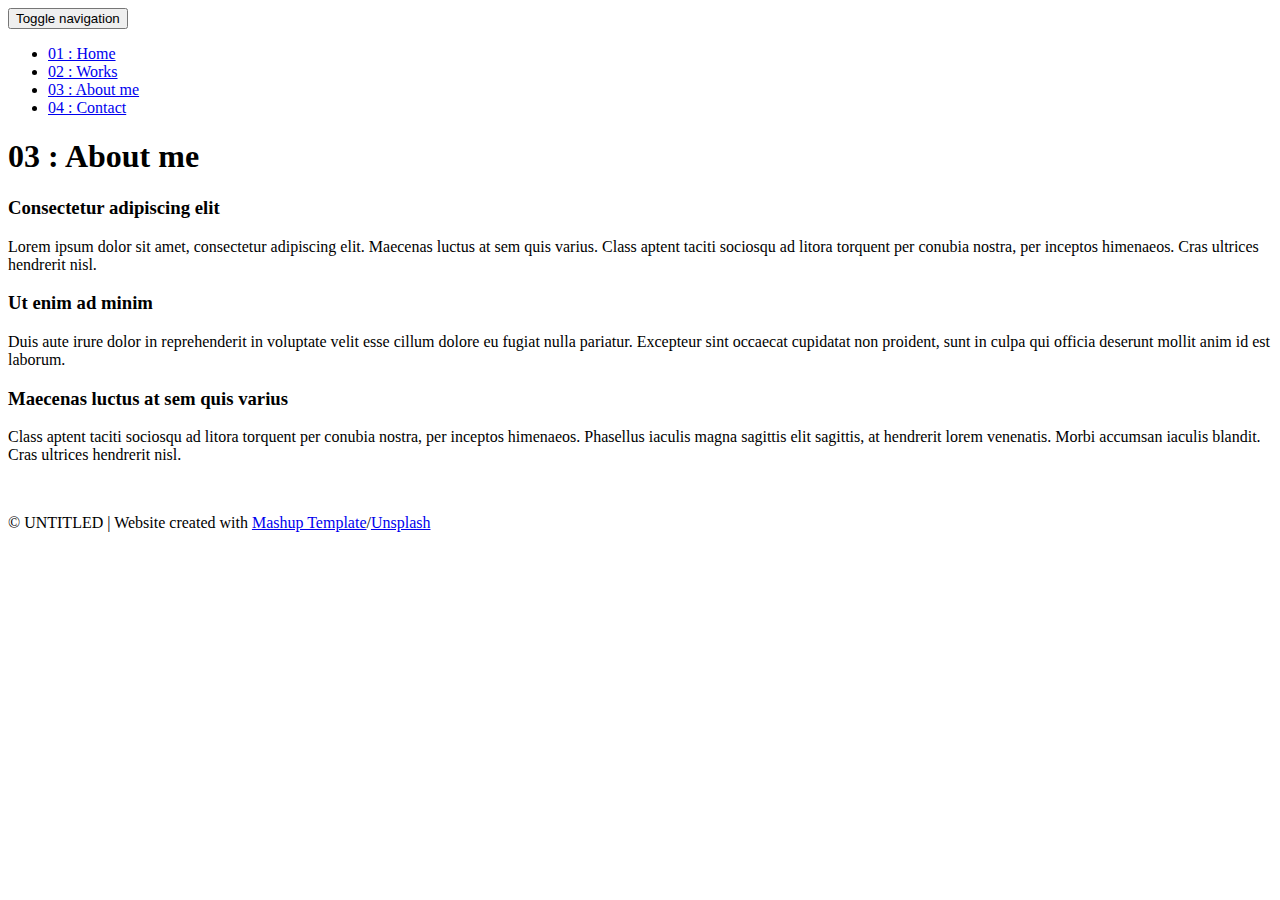
==== templates/about.html @ 35dc2641 "My porfolio website0" ====
<!DOCTYPE html>
<html lang="en">

<head>
  <meta charset="UTF-8">
  <meta content="IE=edge" http-equiv="X-UA-Compatible">
  <meta content="width=device-width,initial-scale=1" name="viewport">
  <meta content="description" name="description">
  <meta name="google" content="notranslate" />
  <meta content="Mashup templates have been developped by Orson.io team" name="author">

  <!-- Disable tap highlight on IE -->
  <meta name="msapplication-tap-highlight" content="no">
  
  <link rel="apple-touch-icon" sizes="180x180" href="./static/assets/apple-icon-180x180.png">
  <link href="./static/assets/favicon.ico" rel="icon">

  <title>Title page</title>  

<link href="./static/main.3f6952e4.css" rel="stylesheet"></head>

<body class="">
<div id="site-border-left"></div>
<div id="site-border-right"></div>
<div id="site-border-top"></div>
<div id="site-border-bottom"></div>
 <!-- Add your content of header -->
<header>
  <nav class="navbar  navbar-fixed-top navbar-default">
    <div class="container">
        <button type="button" class="navbar-toggle collapsed" data-toggle="collapse" data-target="#navbar-collapse" aria-expanded="false">
          <span class="sr-only">Toggle navigation</span>
          <span class="icon-bar"></span>
          <span class="icon-bar"></span>
          <span class="icon-bar"></span>
        </button>

      <div class="collapse navbar-collapse" id="navbar-collapse">
        <ul class="nav navbar-nav ">
          <li><a href="./index.html" title="">01 : Home</a></li>
          <li><a href="./works.html" title="">02 : Works</a></li>
          <li><a href="./about.html" title="">03 : About me</a></li>
          <li><a href="./contact.html" title="">04 : Contact</a></li>
         
        </ul>


      </div> 
    </div>
  </nav>
</header>

<div class="section-container">
    <div class="container">
      <div class="row">
        <div class="col-xs-12">
          <div class="section-container-spacer text-center">
            <h1 class="h2">03 : About me</h1>
          </div>
          
          <div class="row">
            <div class="col-md-10 col-md-offset-1">
              <div class="row">
                <div class="col-xs-12 col-md-6">
                  <h3>Consectetur adipiscing elit</h3>
                  <p>Lorem ipsum dolor sit amet, consectetur adipiscing elit. Maecenas luctus at sem quis varius. 
                  Class aptent taciti sociosqu ad litora torquent per conubia nostra, per inceptos himenaeos. Cras ultrices hendrerit nisl.</p>
                  <h3>Ut enim ad minim </h3>
                  <p>Duis aute irure dolor in reprehenderit in voluptate velit esse
                  cillum dolore eu fugiat nulla pariatur. Excepteur sint occaecat cupidatat non
                  proident, sunt in culpa qui officia deserunt mollit anim id est laborum. 
                  <h3>Maecenas luctus at sem quis varius</h3>
                  <p>
                  Class aptent taciti sociosqu ad litora torquent per conubia nostra, per inceptos himenaeos. Phasellus iaculis magna sagittis elit sagittis, at hendrerit lorem venenatis. Morbi accumsan iaculis blandit. Cras ultrices hendrerit nisl.</p>
                </div>
                <div class="col-xs-12 col-md-6">
                  <img src="./static/assets/images/profil.jpg" class="img-responsive" alt="">
                </div>
              </div>
            </div>
          </div>
          
          
       </div>
      </div>
    </div>
  </div>


<footer class="footer-container text-center">
  <div class="container">
    <div class="row">
      <div class="col-xs-12">
        <p>© UNTITLED | Website created with <a href="http://www.mashup-template.com/" title="Create website with free html template">Mashup Template</a>/<a href="https://www.unsplash.com/" title="Beautiful Free Images">Unsplash</a></p>
      </div>
    </div>
  </div>
</footer>

<script>
  document.addEventListener("DOMContentLoaded", function (event) {
     navActivePage();
  });
</script>

<!-- Google Analytics: change UA-XXXXX-X to be your site's ID 

<script>
  (function (i, s, o, g, r, a, m) {
    i['GoogleAnalyticsObject'] = r; i[r] = i[r] || function () {
      (i[r].q = i[r].q || []).push(arguments)
    }, i[r].l = 1 * new Date(); a = s.createElement(o),
      m = s.getElementsByTagName(o)[0]; a.async = 1; a.src = g; m.parentNode.insertBefore(a, m)
  })(window, document, 'script', '//www.google-analytics.com/analytics.js', 'ga');
  ga('create', 'UA-XXXXX-X', 'auto');
  ga('send', 'pageview');
</script>

--> <script type="text/javascript" src="./static/main.70a66962.js"></script></body>

</html>
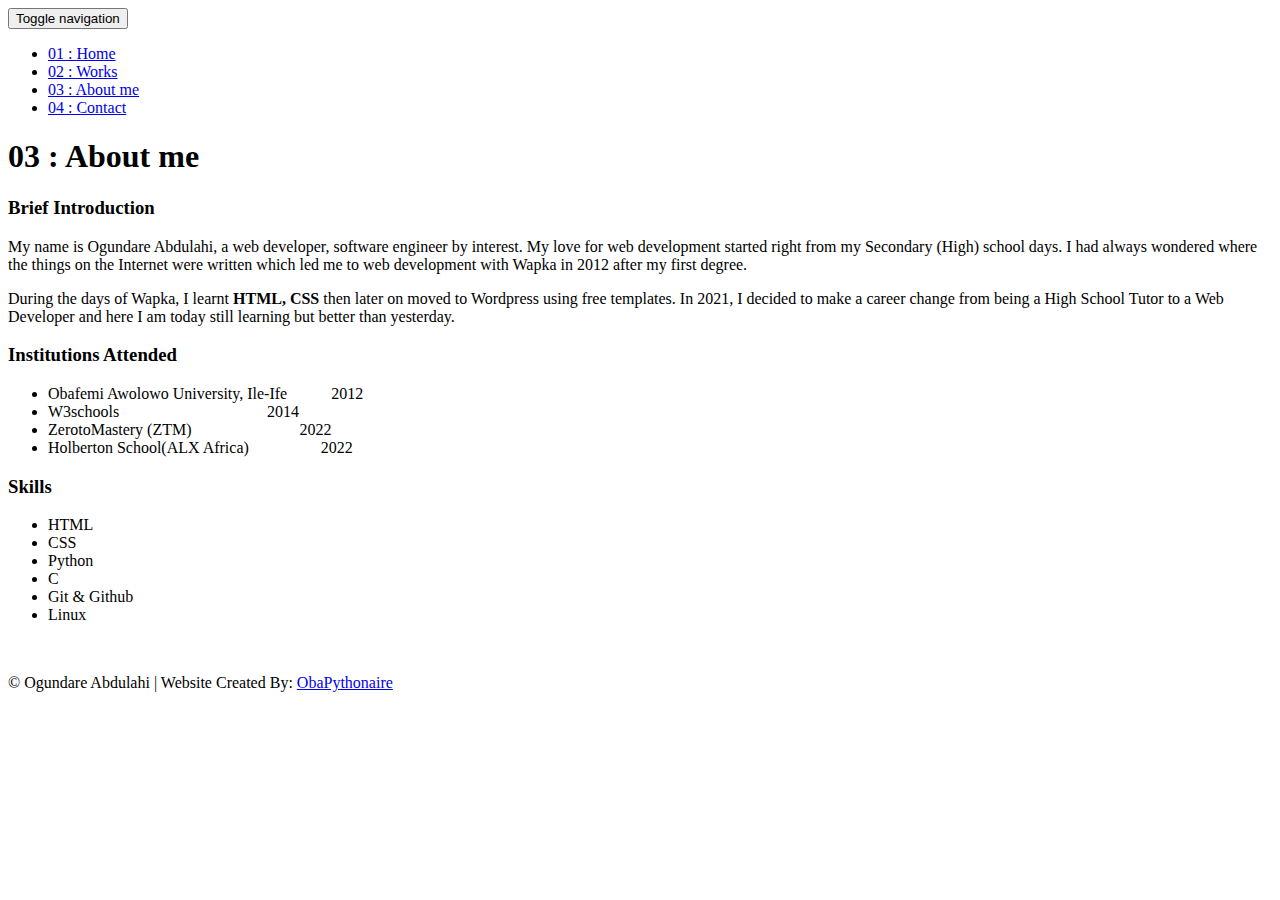
==== commit 21a0675f: "ObaPythonaire Portfolio Website" ====
--- a/templates/about.html
+++ b/templates/about.html
@@ -11,99 +11,196 @@
 
   <!-- Disable tap highlight on IE -->
   <meta name="msapplication-tap-highlight" content="no">
-  
+
   <link rel="apple-touch-icon" sizes="180x180" href="./static/assets/apple-icon-180x180.png">
   <link href="./static/assets/favicon.ico" rel="icon">
 
-  <title>Title page</title>  
-
-<link href="./static/main.3f6952e4.css" rel="stylesheet"></head>
+  <title>Ogundare Abdulahi</title>
+
+  <link href="./static/main.3f6952e4.css" rel="stylesheet">
+</head>
 
 <body class="">
-<div id="site-border-left"></div>
-<div id="site-border-right"></div>
-<div id="site-border-top"></div>
-<div id="site-border-bottom"></div>
- <!-- Add your content of header -->
-<header>
-  <nav class="navbar  navbar-fixed-top navbar-default">
-    <div class="container">
-        <button type="button" class="navbar-toggle collapsed" data-toggle="collapse" data-target="#navbar-collapse" aria-expanded="false">
+  <div id="site-border-left"></div>
+  <div id="site-border-right"></div>
+  <div id="site-border-top"></div>
+  <div id="site-border-bottom"></div>
+  <!-- Add your content of header -->
+  <header>
+    <nav class="navbar  navbar-fixed-top navbar-default">
+      <div class="container">
+        <button type="button" class="navbar-toggle collapsed" data-toggle="collapse" data-target="#navbar-collapse"
+          aria-expanded="false">
           <span class="sr-only">Toggle navigation</span>
           <span class="icon-bar"></span>
           <span class="icon-bar"></span>
           <span class="icon-bar"></span>
         </button>
 
-      <div class="collapse navbar-collapse" id="navbar-collapse">
-        <ul class="nav navbar-nav ">
-          <li><a href="./index.html" title="">01 : Home</a></li>
-          <li><a href="./works.html" title="">02 : Works</a></li>
-          <li><a href="./about.html" title="">03 : About me</a></li>
-          <li><a href="./contact.html" title="">04 : Contact</a></li>
-         
-        </ul>
-
-
-      </div> 
-    </div>
-  </nav>
-</header>
-
-<div class="section-container">
+        <div class="collapse navbar-collapse" id="navbar-collapse">
+          <ul class="nav navbar-nav ">
+            <li><a href="./index.html" title="">01 : Home</a></li>
+            <li><a href="./works.html" title="">02 : Works</a></li>
+            <li><a href="./about.html" title="">03 : About me</a></li>
+            <li><a href="./contact.html" title="">04 : Contact</a></li>
+
+          </ul>
+
+
+        </div>
+      </div>
+    </nav>
+  </header>
+
+  <div class="section-container">
     <div class="container">
       <div class="row">
         <div class="col-xs-12">
           <div class="section-container-spacer text-center">
             <h1 class="h2">03 : About me</h1>
           </div>
-          
+
           <div class="row">
             <div class="col-md-10 col-md-offset-1">
               <div class="row">
                 <div class="col-xs-12 col-md-6">
-                  <h3>Consectetur adipiscing elit</h3>
-                  <p>Lorem ipsum dolor sit amet, consectetur adipiscing elit. Maecenas luctus at sem quis varius. 
-                  Class aptent taciti sociosqu ad litora torquent per conubia nostra, per inceptos himenaeos. Cras ultrices hendrerit nisl.</p>
-                  <h3>Ut enim ad minim </h3>
-                  <p>Duis aute irure dolor in reprehenderit in voluptate velit esse
-                  cillum dolore eu fugiat nulla pariatur. Excepteur sint occaecat cupidatat non
-                  proident, sunt in culpa qui officia deserunt mollit anim id est laborum. 
-                  <h3>Maecenas luctus at sem quis varius</h3>
+                  <h3>Brief Introduction</h3>
+                  <p>My name is Ogundare Abdulahi, a web developer, software engineer by interest. My love for web development started right from my Secondary (High)
+                    school days. I had always wondered where the things on the Internet were written which led me to web development 
+                    with Wapka in 2012 after my first degree. <p>During the days of Wapka, I learnt <strong>HTML, CSS</strong> then later on moved to Wordpress using free templates.
+                    In 2021, I decided to make a career change from being a High School Tutor to a Web Developer and here I am today still learning but better than yesterday. 
+                  </p>
+                  <h3>Institutions Attended </h3>
+                  <p><ul><li>Obafemi Awolowo University, Ile-Ife &nbsp;&nbsp;&nbsp;&nbsp; &nbsp;&nbsp;&nbsp;&nbsp; 2012</li>
+                  <li>W3schools  &nbsp;&nbsp;&nbsp;&nbsp;&nbsp;&nbsp;&nbsp;&nbsp;&nbsp;&nbsp; &nbsp;&nbsp;&nbsp;&nbsp;  &nbsp;&nbsp;&nbsp;&nbsp; &nbsp;&nbsp;&nbsp;&nbsp;  &nbsp;&nbsp;&nbsp;&nbsp; &nbsp;&nbsp;&nbsp;&nbsp; 2014</li>
+                  <li>ZerotoMastery (ZTM)  &nbsp;&nbsp;&nbsp;&nbsp;&nbsp;&nbsp;&nbsp;&nbsp;&nbsp;&nbsp; &nbsp;&nbsp;&nbsp;&nbsp;  &nbsp;&nbsp;&nbsp;&nbsp; &nbsp;&nbsp;&nbsp;&nbsp; 2022</li>
+                  <li>Holberton School(ALX Africa)  &nbsp;&nbsp; &nbsp;&nbsp;&nbsp;&nbsp;&nbsp;&nbsp;&nbsp;&nbsp; &nbsp;&nbsp;&nbsp;&nbsp; 2022</li>
+
+                </ul>
+                  <h3>Skills</h3>
                   <p>
-                  Class aptent taciti sociosqu ad litora torquent per conubia nostra, per inceptos himenaeos. Phasellus iaculis magna sagittis elit sagittis, at hendrerit lorem venenatis. Morbi accumsan iaculis blandit. Cras ultrices hendrerit nisl.</p>
+                    <ul>
+                      <li>HTML</li>
+                      <li>CSS</li>
+                      <li>Python</li>
+                      <li>C</li>
+                      <li>Git & Github</li>
+                      <li>Linux</li>
+                    </ul></p>
                 </div>
                 <div class="col-xs-12 col-md-6">
                   <img src="./static/assets/images/profil.jpg" class="img-responsive" alt="">
+                 <!-- 
+                  <div class="flex flex-50-gt-sm waypoint bars-wrap" data-animation="slide-in-right">
+                    <div class="bar flex">
+                      <div class="bar fill" style="width:90%">
+                        <div class="tag bold flex">CSS</div>
+                      </div>
+                      <span>90%</span>
+                    </div>
+
+                    <div class="bar flex">
+                      <div class="bar fill" style="width:90%">
+                        <div class="tag bold flex">HTML</div>
+                      </div>
+                      <span>90%</span>
+                    </div>
+
+                    <div class="bar flex">
+                      <div class="bar fill" style="width:80%">
+                        <div class="tag bold flex">React</div>
+                      </div>
+                      <span>80%</span>
+                    </div>
+
+                    <div class="bar flex">
+                      <div class="bar fill" style="width:80%">
+                        <div class="tag bold flex">JavaScript</div>
+                      </div>
+                      <span>80%</span>
+                    </div>
+
+                    <div class="bar flex">
+                      <div class="bar fill" style="width:50%">
+                        <div class="tag bold flex">Angular</div>
+                      </div>
+                      <span>50%</span>
+                    </div>
+
+                    <div class="bar flex">
+                      <div class="bar fill" style="width:65%">
+                        <div class="tag bold flex">Node.js</div>
+                      </div>
+                      <span>65%</span>
+                    </div>
+
+                    <div class="bar flex">
+                      <div class="bar fill" style="width:65%">
+                        <div class="tag bold flex">Ruby/Rails</div>
+                      </div>
+                      <span>65%</span>
+                    </div>
+
+                    <div class="bar flex">
+                      <div class="bar fill" style="width:50%">
+                        <div class="tag bold flex">UI Design</div>
+                      </div>
+                      <span>50%</span>
+                    </div>
+
+                    <div class="bar flex">
+                      <div class="bar fill" style="width:60%">
+                        <div class="tag bold flex">Photoshop</div>
+                      </div>
+                      <span>60%</span>
+                    </div>
+
+                    <div class="bar flex">
+                      <div class="bar fill" style="width:50%">
+                        <div class="tag bold flex">Sketch</div>
+                      </div>
+                      <span>50%</span>
+                    </div>
+                  </div>
+                </div>
+              </div>
+
+              <div class="progress">
+                <div class="progress-bar progress-bar-striped active" role="progressbar" aria-valuenow="90"
+                  aria-valuemin="0" aria-valuemax="100" style="width:40%">
+                  90%
                 </div>
               </div>
             </div>
           </div>
-          
-          
-       </div>
+        </div>
+      </div>
+
+      Flex bar work in progress
+-->
+    </div>
+  </div>
+  </div>
+  </div>
+
+  <footer class="footer-container text-center">
+    <div class="container">
+      <div class="row">
+        <div class="col-xs-12">
+          <p>© Ogundare Abdulahi | Website Created By: <a href="https://github.com/Obapythonaire/"
+              title="Created by Obapythonaire Using Python and Flask">ObaPythonaire</a></p>
+        </div>
       </div>
     </div>
-  </div>
-
-
-<footer class="footer-container text-center">
-  <div class="container">
-    <div class="row">
-      <div class="col-xs-12">
-        <p>© UNTITLED | Website created with <a href="http://www.mashup-template.com/" title="Create website with free html template">Mashup Template</a>/<a href="https://www.unsplash.com/" title="Beautiful Free Images">Unsplash</a></p>
-      </div>
-    </div>
-  </div>
-</footer>
-
-<script>
-  document.addEventListener("DOMContentLoaded", function (event) {
-     navActivePage();
-  });
-</script>
-
-<!-- Google Analytics: change UA-XXXXX-X to be your site's ID 
+  </footer>
+
+  <script>
+    document.addEventListener("DOMContentLoaded", function (event) {
+      navActivePage();
+    });
+  </script>
+
+  <!-- Google Analytics: change UA-XXXXX-X to be your site's ID 
 
 <script>
   (function (i, s, o, g, r, a, m) {
@@ -116,6 +213,8 @@
   ga('send', 'pageview');
 </script>
 
---> <script type="text/javascript" src="./static/main.70a66962.js"></script></body>
+-->
+  <script type="text/javascript" src="./static/main.70a66962.js"></script>
+</body>
 
 </html>